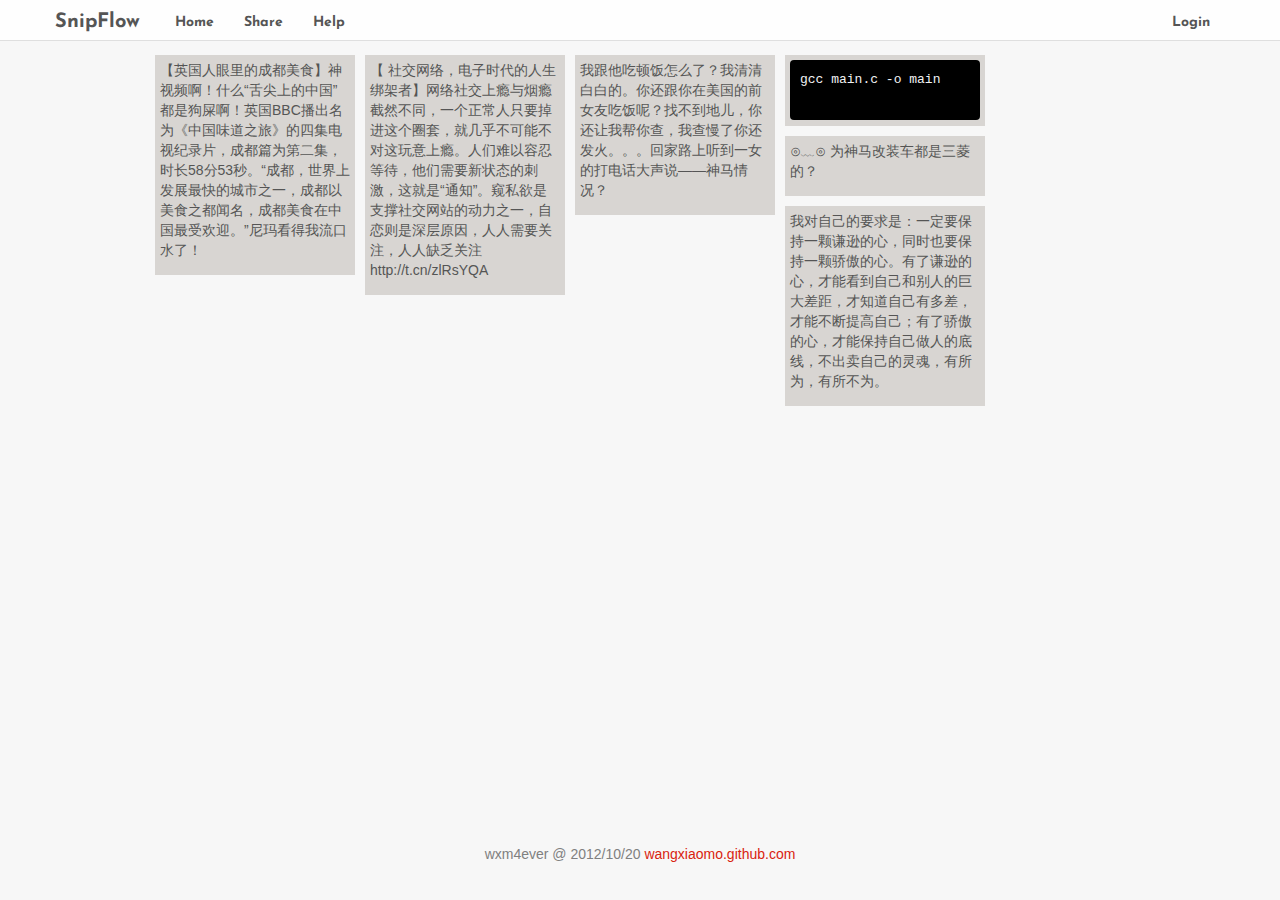
==== public/index.html @ 779696be "first commit" ====
<!DOCTYPE html>
<html lang="en">
  <head>
    <title>SnipFlow</title>
    <meta charset="utf-8" />
    <meta name="viewport" content="width=device-width, initial-scale=1.0" />
    <link rel="stylesheet" type="text/css" href="static/css/bootstrap.min.css" />
    <link rel="stylesheet" type="text/css" href="static/css/bootstrap-responsive.min.css" />
    <link rel="stylesheet" type="text/css" href="static/css/code.css" />
    <link rel="stylesheet" type="text/css" href="static/css/simplegrid.css" />
    <link rel="stylesheet" type="text/css" href="static/css/snipflow.css" />
  </head>
  <body>
    <div class="navbar navbar-fixed-top">
      <div class="navbar-inner">
        <div class="container">
          <a class="btn btn-navbar" data-toggle="collapse" data-target=".nav-collapse">
            <span class="icon-bar"></span>
            <span class="icon-bar"></span>
            <span class="icon-bar"></span>
          </a>
          <a class="brand" href="/">SnipFlow</a>
          <div class="nav-collapse" id="main-menu">
            <ul class="nav">
              <li><a>Home</a></li>
              <li><a>Share</a></li>
              <li><a>Help</a></li>
            </ul>
            <ul class="nav pull-right">
              <li><a>Login</a></li>
            </ul>
          </div>
        </div>
      </div>
    </div>
    <div id="container">
      <div class="snip-box col-1-6">
		  <p>【英国人眼里的成都美食】神视频啊！什么“舌尖上的中国”都是狗屎啊！英国BBC播出名为《中国味道之旅》的四集电视纪录片，成都篇为第二集，时长58分53秒。“成都，世界上发展最快的城市之一，成都以美食之都闻名，成都美食在中国最受欢迎。”尼玛看得我流口水了！</p>
      </div>
      <div class="snip-box">
        <p>【 社交网络，电子时代的人生绑架者】网络社交上瘾与烟瘾截然不同，一个正常人只要掉进这个圈套，就几乎不可能不对这玩意上瘾。人们难以容忍等待，他们需要新状态的刺激，这就是“通知”。窥私欲是支撑社交网站的动力之一，自恋则是深层原因，人人需要关注，人人缺乏关注http://t.cn/zlRsYQA</p>
      </div>
      <div class="snip-box col-1-3">
        <p>我跟他吃顿饭怎么了？我清清白白的。你还跟你在美国的前女友吃饭呢？找不到地儿，你还让我帮你查，我查慢了你还发火。。。回家路上听到一女的打电话大声说——神马情况？</p>
      </div>
      <div class="snip-box">
        <pre lang="bash" class="prettyprint">
gcc main.c -o main
        </pre>
      </div>
      <div class="snip-box">
        <p>⊙﹏⊙ 为神马改装车都是三菱的？</p>
      </div>
      <div class="snip-box">
        <p>我对自己的要求是：一定要保持一颗谦逊的心，同时也要保持一颗骄傲的心。有了谦逊的心，才能看到自己和别人的巨大差距，才知道自己有多差，才能不断提高自己；有了骄傲的心，才能保持自己做人的底线，不出卖自己的灵魂，有所为，有所不为。</p>
      </div>
    </div>
    <div id="footer">
      wxm4ever @ 2012/10/20 <a href="http://wangxiaomo.github.com">wangxiaomo.github.com</a>
    </div>
  </body>
  <script src="static/js/jquery-1.8.2.min.js"></script>
  <script src="static/js/jquery.masonry.min.js"></script>
  <script src="static/js/prettify.js"></script>
  <script>
$(function(){
  $('.container').masonry({
    itemSelector: '.snip-box',
    resizeable: true,
    animate: true,
  });
  prettyPrint();
});
  </script>
</html>
---- public/static/css/code.css ----
/*
 * Derived from einaros's Sons of Obsidian theme at
 * http://studiostyl.es/schemes/son-of-obsidian by
 * Alex Ford of CodeTunnel:
 * http://CodeTunnel.com/blog/post/71/google-code-prettify-obsidian-theme
 */

.str
{
    color: #EC7600;
}
.kwd
{
    color: #93C763;
}
.com
{
    color: #66747B;
}
.typ
{
    color: #678CB1;
}
.lit
{
    color: #FACD22;
}
.pun
{
    color: #F1F2F3;
}
.pln
{
    color: #F1F2F3;
}
.tag
{
    color: #8AC763;
}
.atn
{
    color: #E0E2E4;
}
.atv
{
    color: #EC7600;
}
.dec
{
    color: purple;
}
pre.prettyprint
{
    border: 0px solid #888;
}
ol.linenums
{
    margin-top: 0;
    margin-bottom: 0;
}
.prettyprint {
    background: #000;
}
li.L0, li.L1, li.L2, li.L3, li.L4, li.L5, li.L6, li.L7, li.L8, li.L9
{
    color: #555;
    list-style-type: decimal;
}
li.L1, li.L3, li.L5, li.L7, li.L9 {
    background: #111;
}
@media print
{
    .str
    {
        color: #060;
    }
    .kwd
    {
        color: #006;
        font-weight: bold;
    }
    .com
    {
        color: #600;
        font-style: italic;
    }
    .typ
    {
        color: #404;
        font-weight: bold;
    }
    .lit
    {
        color: #044;
    }
    .pun
    {
        color: #440;
    }
    .pln
    {
        color: #000;
    }
    .tag
    {
        color: #006;
        font-weight: bold;
    }
    .atn
    {
        color: #404;
    }
    .atv
    {
        color: #060;
    }
}
---- public/static/css/simplegrid.css ----
/*
  Simple Grid
  Learn More - http://dallasbass.com/simple-grid-a-lightweight-responsive-css-grid/
  Project Page - http://thisisdallas.github.com/Simple-Grid/
  Author - Dallas Bass
  Site - dallasbass.com
*/

*, *:after, *:before {
	-webkit-box-sizing: border-box;
	-moz-box-sizing: border-box;
	box-sizing: border-box;
}

body {
	margin: 0px;
}

[class*='col-'] {
	float: left;
	padding-right: 20px;
}

[class*='col-']:last-of-type {
	padding-right: 0px;
}

.grid {
	width: 100%;
	max-width: 1140px;
	min-width: 755px;
	margin: 0 auto;
	overflow: hidden;
}

.grid:after {
	content: "";
	display: table;
	clear: both;
}

.grid-pad {
	padding: 20px 0 0px 20px;
}

.grid-pad > [class*='col-']:last-of-type {
	padding-right: 20px;
}

/* Content Columns */

.col-1-1 {
	width: 100%;
}
.col-2-3, .col-8-12 {
	width: 66.66%;
}

.col-1-2, .col-6-12 {
	width: 50%;
}

.col-1-3, .col-4-12 {
	width: 33.33%;
}

.col-1-4, .col-3-12 {
	width: 25%;
}

.col-1-5 {
	width: 20%;
}

.col-1-6, .col-2-12 {
	width: 16.667%;
}

.col-1-7 {
	width: 14.28%;
}

.col-1-8 {
	width: 12.5%;
}

.col-1-9 {
	width: 11.1%;
}

.col-1-10 {
	width: 10%;
}

.col-1-11 {
	width: 9.09%;
}

.col-1-12 {
	width: 8.33%
}

/* Layout Columns */

.col-11-12 {
	width: 91.66%
}

.col-10-12 {
	width: 83.333%;
}

.col-9-12 {
	width: 75%;
}

.col-5-12 {
	width: 41.66%;
}

.col-7-12 {
	width: 58.33%
}

@media handheld, only screen and (max-width: 767px) {

	
	.grid {
		width: 100%;
		min-width: 0;
		margin-left: 0px;
		margin-right: 0px;
		padding-left: 0px;
		padding-right: 0px;
	}
	
	[class*='col-'] {
		width: auto;
		float: none;
		margin-left: 0px;
		margin-right: 0px;
		margin-top: 10px;
		margin-bottom: 10px;
		padding-left: 20px;
		padding-right: 20px;
	}
}
---- public/static/css/snipflow.css ----
*    { margin:0; padding:0; }
pre  { padding: 10px; }

#container {
  width: 980px;
  margin: 50px auto;
}

#footer {
  position: absolute;
  bottom: 0;
  padding: 0;
  padding-bottom: 36px;
  width: 100%;
  text-align: center;
  font: 10px;
  color: grey;
}

.snip-box {
  float: left;
  width: 200px;
  margin: 5px;
  padding: 5px;
  word-wrap: break-word;
  background: #D8D5D2;
}

.snip-box pre {
  margin-bottom: 1px;
}
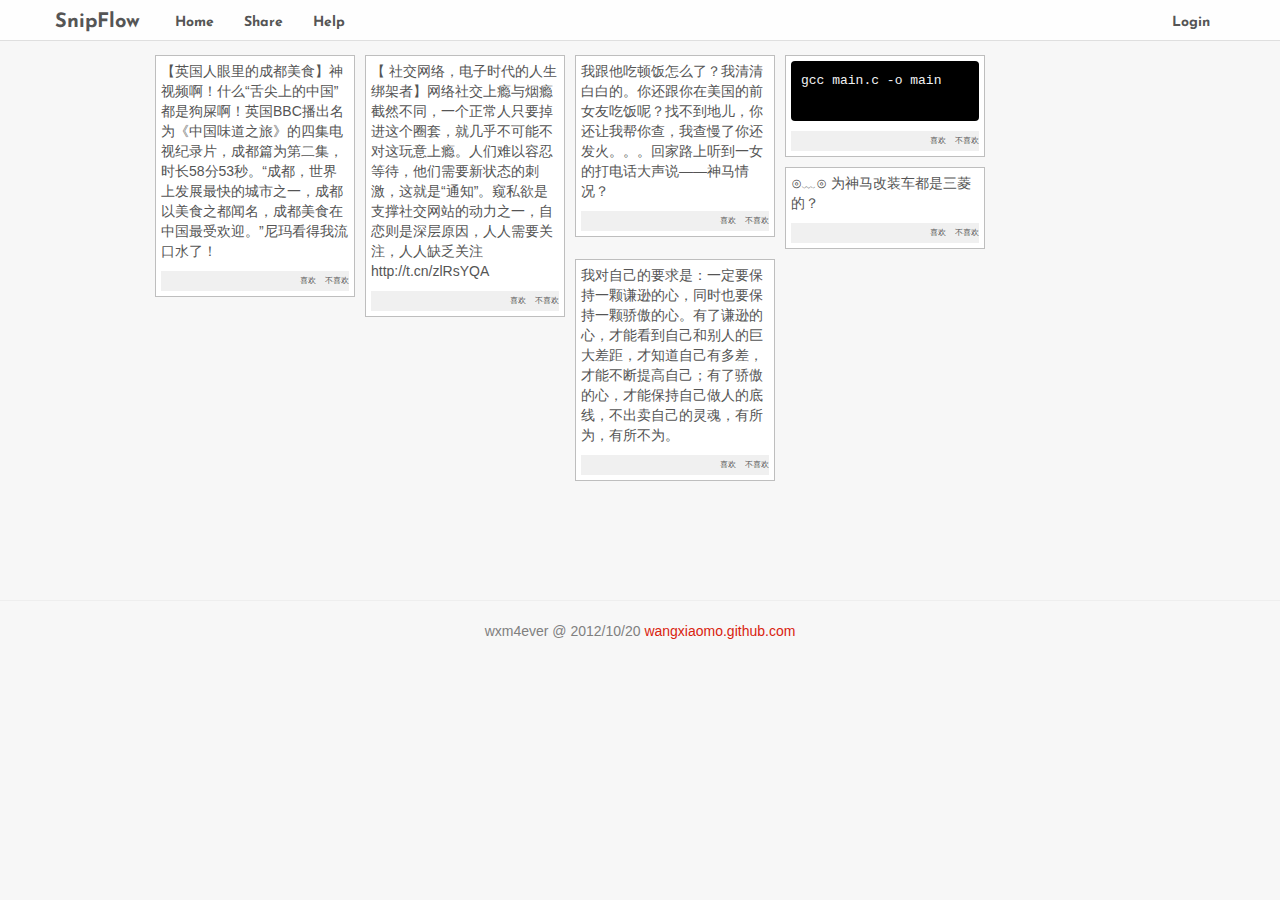
==== commit 461663cb: "后端API完成.开始 Backbone" ====
--- a/public/index.html
+++ b/public/index.html
@@ -36,26 +36,33 @@
     <div id="container">
       <div class="snip-box col-1-6">
 		  <p>【英国人眼里的成都美食】神视频啊！什么“舌尖上的中国”都是狗屎啊！英国BBC播出名为《中国味道之旅》的四集电视纪录片，成都篇为第二集，时长58分53秒。“成都，世界上发展最快的城市之一，成都以美食之都闻名，成都美食在中国最受欢迎。”尼玛看得我流口水了！</p>
+      <div class="op">喜欢 &nbsp;&nbsp; 不喜欢</div>
       </div>
       <div class="snip-box">
         <p>【 社交网络，电子时代的人生绑架者】网络社交上瘾与烟瘾截然不同，一个正常人只要掉进这个圈套，就几乎不可能不对这玩意上瘾。人们难以容忍等待，他们需要新状态的刺激，这就是“通知”。窥私欲是支撑社交网站的动力之一，自恋则是深层原因，人人需要关注，人人缺乏关注http://t.cn/zlRsYQA</p>
+        <div class="op">喜欢 &nbsp;&nbsp; 不喜欢</div>
       </div>
       <div class="snip-box col-1-3">
         <p>我跟他吃顿饭怎么了？我清清白白的。你还跟你在美国的前女友吃饭呢？找不到地儿，你还让我帮你查，我查慢了你还发火。。。回家路上听到一女的打电话大声说——神马情况？</p>
+        <div class="op">喜欢 &nbsp;&nbsp; 不喜欢</div>
       </div>
       <div class="snip-box">
         <pre lang="bash" class="prettyprint">
 gcc main.c -o main
         </pre>
+        <div class="op">喜欢 &nbsp;&nbsp; 不喜欢</div>
       </div>
       <div class="snip-box">
         <p>⊙﹏⊙ 为神马改装车都是三菱的？</p>
+        <div class="op">喜欢 &nbsp;&nbsp; 不喜欢</div>
       </div>
       <div class="snip-box">
         <p>我对自己的要求是：一定要保持一颗谦逊的心，同时也要保持一颗骄傲的心。有了谦逊的心，才能看到自己和别人的巨大差距，才知道自己有多差，才能不断提高自己；有了骄傲的心，才能保持自己做人的底线，不出卖自己的灵魂，有所为，有所不为。</p>
+        <div class="op">喜欢 &nbsp;&nbsp; 不喜欢</div>
       </div>
     </div>
     <div id="footer">
+      <hr>
       wxm4ever @ 2012/10/20 <a href="http://wangxiaomo.github.com">wangxiaomo.github.com</a>
     </div>
   </body>
--- a/public/static/css/snipflow.css
+++ b/public/static/css/snipflow.css
@@ -3,14 +3,11 @@
 
 #container {
   width: 980px;
+  min-height: 500px;
   margin: 50px auto;
 }
 
 #footer {
-  position: absolute;
-  bottom: 0;
-  padding: 0;
-  padding-bottom: 36px;
   width: 100%;
   text-align: center;
   font: 10px;
@@ -23,9 +20,17 @@
   margin: 5px;
   padding: 5px;
   word-wrap: break-word;
-  background: #D8D5D2;
+  background: #FFF;
+  border: 1px solid #BEBEBE;
 }
 
 .snip-box pre {
-  margin-bottom: 1px;
+  margin-bottom: 10px;
 }
+
+.snip-box .op {
+  text-align: right;
+  width: 100%;
+  font-size: 8px;
+  background: #F0F0F0;
+}
